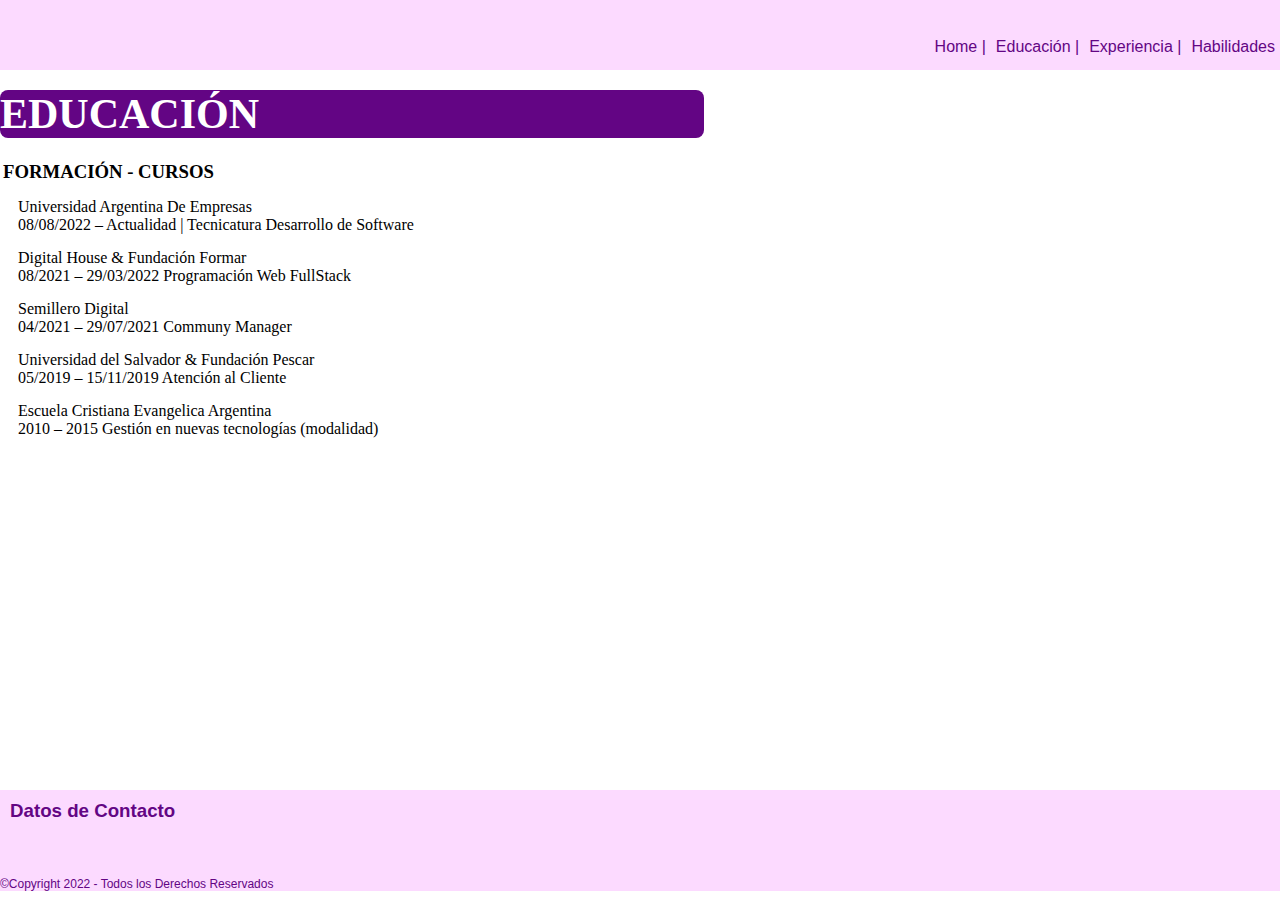
==== pages/education.html @ fd15bc12 "subo contenido las 4 paginas" ====
<!DOCTYPE html>
<html lang="en">
<head>
    <meta charset="UTF-8">
    <meta http-equiv="X-UA-Compatible" content="IE=edge">
    <meta name="viewport" content="width=device-width, initial-scale=1.0">
    <title>Educación</title>
        <!-- CSS  -->
        <link rel="stylesheet" href="../public/css/education.css">
 
</head>
<body class="bodyIndex">
    <header class="headerContainer">
        <div> 
            <nav >
             <ul class="headernav">
              <li ><a href="../index.html">Home |</a> <style></style></li>
              <li ><a href="./education.html">Educación |</a></li>
              <li ><a href="./experience.html">Experiencia |</a></li>
              <li ><a href="./skills.html">Habilidades</a></li>
             </ul>
            </nav>
        </div>
    </header>   
        <!-- main content -->
        <main class="mainIndex">
            <h2>EDUCACIÓN</h2>
            
            <div class="imgIndex">
             <h3>FORMACIÓN - CURSOS</h3>
             <ol>
             <li>Universidad Argentina De Empresas 
               <p>08/08/2022 – Actualidad | Tecnicatura Desarrollo de Software</p> 
            </li>
             <li>Digital House & Fundación Formar
               <p>08/2021 – 29/03/2022 Programación Web FullStack</p>
             </li>
             <li>Semillero Digital
                <p>04/2021 – 29/07/2021 Communy Manager</p>
             </li>
             <li>Universidad del Salvador & Fundación Pescar
                <p>05/2019 – 15/11/2019 Atención al Cliente</p>
             </li>
             <li>Escuela Cristiana Evangelica Argentina
                <p>2010 – 2015 Gestión en nuevas tecnologías (modalidad)</p>
             </li>
             </ol>
            </div>
        </main>
        <footer class="footerBox">
               
            <h3>Datos de Contacto</h3>
            
            <p>©Copyright 2022 - Todos los Derechos Reservados</p>

        </footer>
 
</body>
</html>
---- public/css/education.css ----
.bodyIndex{
    height: 100%;
    background-image: url(../images/educacion.jpg);
    background-size: 100%;
}
/* General */
* {
    margin: 0;
    padding: 0;
    box-sizing: border-box;
}

/* html { 
    font-size: 62.5%;
} */

a {
    text-decoration: none;
    color: black;
}

li {
    list-style: none;
}

/* variables */
:root {
    /* Colors */
    --pink: #FCDAFF;
    --white: #FFFFFF;
    --pink2: #630584;


    /* Fonts */
    --fontText: 'Roboto', sans-serif;
    --fontPrimary: 'Inter', sans-serif;
    
}
/* HEADER */
.headerContainer{
    background-color: var(--pink);
    width: 100%;
    height: 70px;
}
.headernav{
    font-family: var(--fontPrimary);
    display: flex;
    justify-content: flex-end;
}
.headernav li{
    margin: 2px;
    margin-top: 35px;
    padding: 3px;
    
}
.headernav li a{
    color: var(--pink2);
    
}
.headernav li a:hover{
    color: #FFFFFF;
}
/* Images */
.imgIndex{
    width: 90%;
    height: 50%;
    border: solid #FFFFFF;
    background-color: #FFFFFF;
    border-radius: 8px;
    margin-top: 20px;
 }
 .imgIndex li{
    margin: 15px;
 }
 .mainIndex{
     width: 100%;
     height: 700px;
 }
  /* titulo */
  .mainIndex h2{
    color: #FFFFFF;
    font-size: 42px;
    font-weight:bold ;
    background-color: var(--pink2);
    border-radius: 8px;
    margin-top: 20px;
    width: 55%;
 }

/* FOOTER */
.footerBox{
    background-color: var(--pink);
    width: 100%;
    height: 100%;
    font-family: var(--fontPrimary);
    color: var(--pink2);
}
.footerBox h3{
    padding: 10px;
    padding-bottom: 55px;
}
.footerBox p{
    font-size: 12px;
}
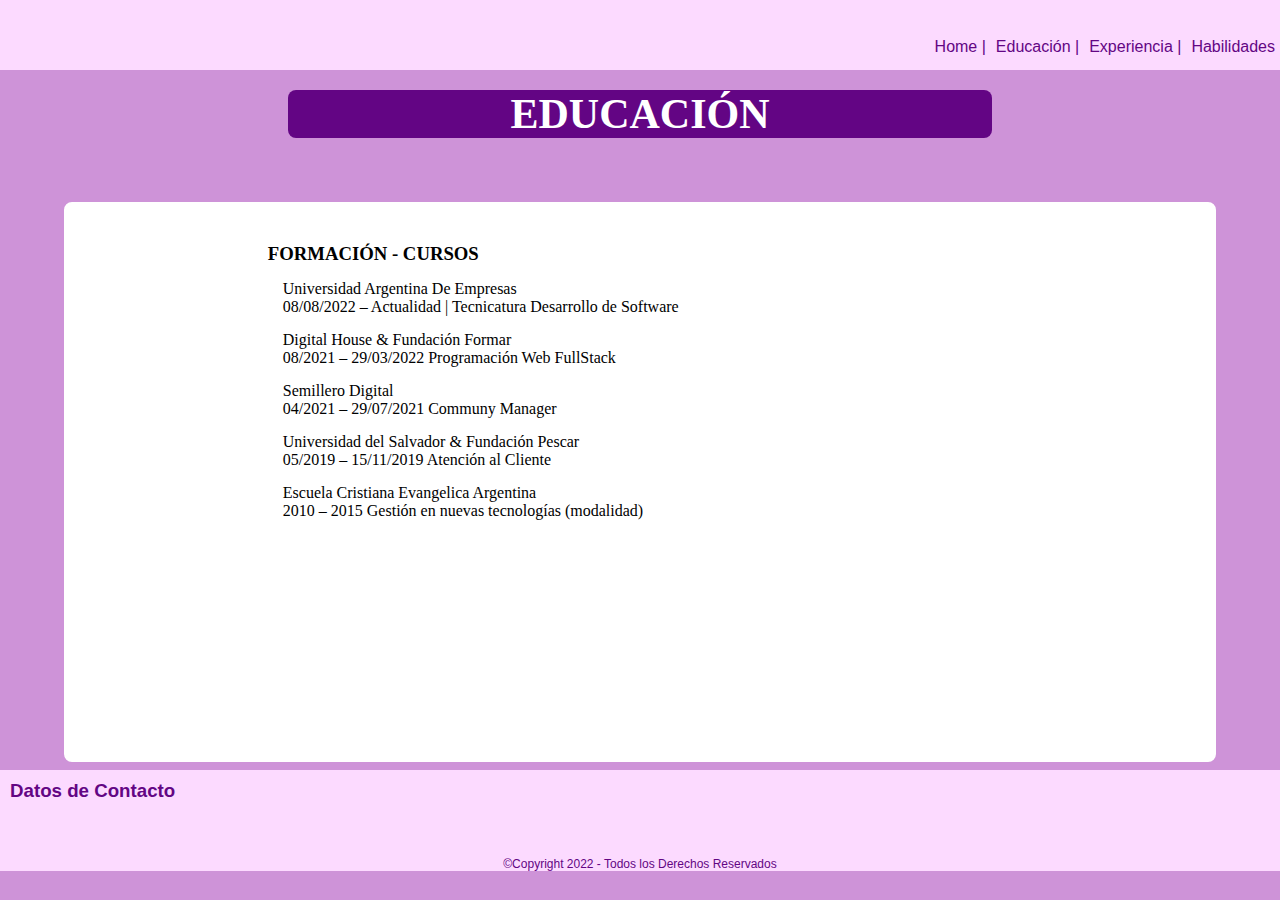
==== commit 6686dd2f: "subo menu mobile" ====
--- a/pages/education.html
+++ b/pages/education.html
@@ -13,6 +13,8 @@
     <header class="headerContainer">
         <div> 
             <nav >
+                <input class="inputM" type="checkbox" id="menu">
+                <label class="labelM" for="menu"> ☰ </label>
              <ul class="headernav">
               <li ><a href="../index.html">Home |</a> <style></style></li>
               <li ><a href="./education.html">Educación |</a></li>
@@ -27,6 +29,7 @@
             <h2>EDUCACIÓN</h2>
             
             <div class="imgIndex">
+                <div>
              <h3>FORMACIÓN - CURSOS</h3>
              <ol>
              <li>Universidad Argentina De Empresas 
@@ -46,6 +49,9 @@
              </li>
              </ol>
             </div>
+             <img src="/public/images/educacion.jpg" alt=""></img>
+            </div>
+             
         </main>
         <footer class="footerBox">
                
--- a/public/css/education.css
+++ b/public/css/education.css
@@ -1,6 +1,6 @@
 .bodyIndex{
     height: 100%;
-    background-image: url(../images/educacion.jpg);
+    background-color: #CE93D8;
     background-size: 100%;
 }
 /* General */
@@ -63,11 +63,22 @@
 /* Images */
 .imgIndex{
     width: 90%;
-    height: 50%;
+    height: 80%;
     border: solid #FFFFFF;
     background-color: #FFFFFF;
     border-radius: 8px;
-    margin-top: 20px;
+    padding-top: 3%;
+    margin-top: 5%;
+    padding-left: 3%;
+    display: flex;
+    justify-content: space-around;
+
+ }
+ .imgIndex img{
+    
+    max-width: 45%;
+    max-height: 27%;
+    margin: 1rem;
  }
  .imgIndex li{
     margin: 15px;
@@ -75,6 +86,10 @@
  .mainIndex{
      width: 100%;
      height: 700px;
+     display: flex;
+     flex-direction: column;
+     align-items: center;
+     
  }
   /* titulo */
   .mainIndex h2{
@@ -85,6 +100,8 @@
     border-radius: 8px;
     margin-top: 20px;
     width: 55%;
+   display: flex;
+   justify-content: center;
  }
 
 /* FOOTER */
@@ -101,4 +118,52 @@
 }
 .footerBox p{
     font-size: 12px;
-}+    display: flex;
+    justify-content: center;
+}
+ .labelM{
+    display: none;
+}
+.inputM{
+    display: none;
+} 
+@media ( max-width: 992px ) /*tablet*/
+ {
+ /* header */
+
+ }
+ @media ( max-width: 765px ) /* mobile */
+ {
+/* Images */
+.imgIndex{
+    flex-direction: column-reverse;
+ }
+ .inputM:checked ~ ul{
+    display: block;
+ }
+ .inputM:checked ~ .labelM{
+    background: #630584;
+ }
+ .labelM:hover{
+    background: #CE93D8;
+}.labelM{
+    box-sizing: border-box;
+    display: block;
+    border: solid 1px black;
+    border-radius: 5px;
+    width: 30px;
+    height: 30px;
+    line-height: 30px;
+    font-weight: bold;
+    text-align: center;
+    user-select: none;
+    background-color: #FCDAFF;
+}
+.headernav{
+    display: none;
+    background-color:#FCDAFF;
+    position: absolute;
+    z-index: 1;
+    width: 100%;
+}
+ }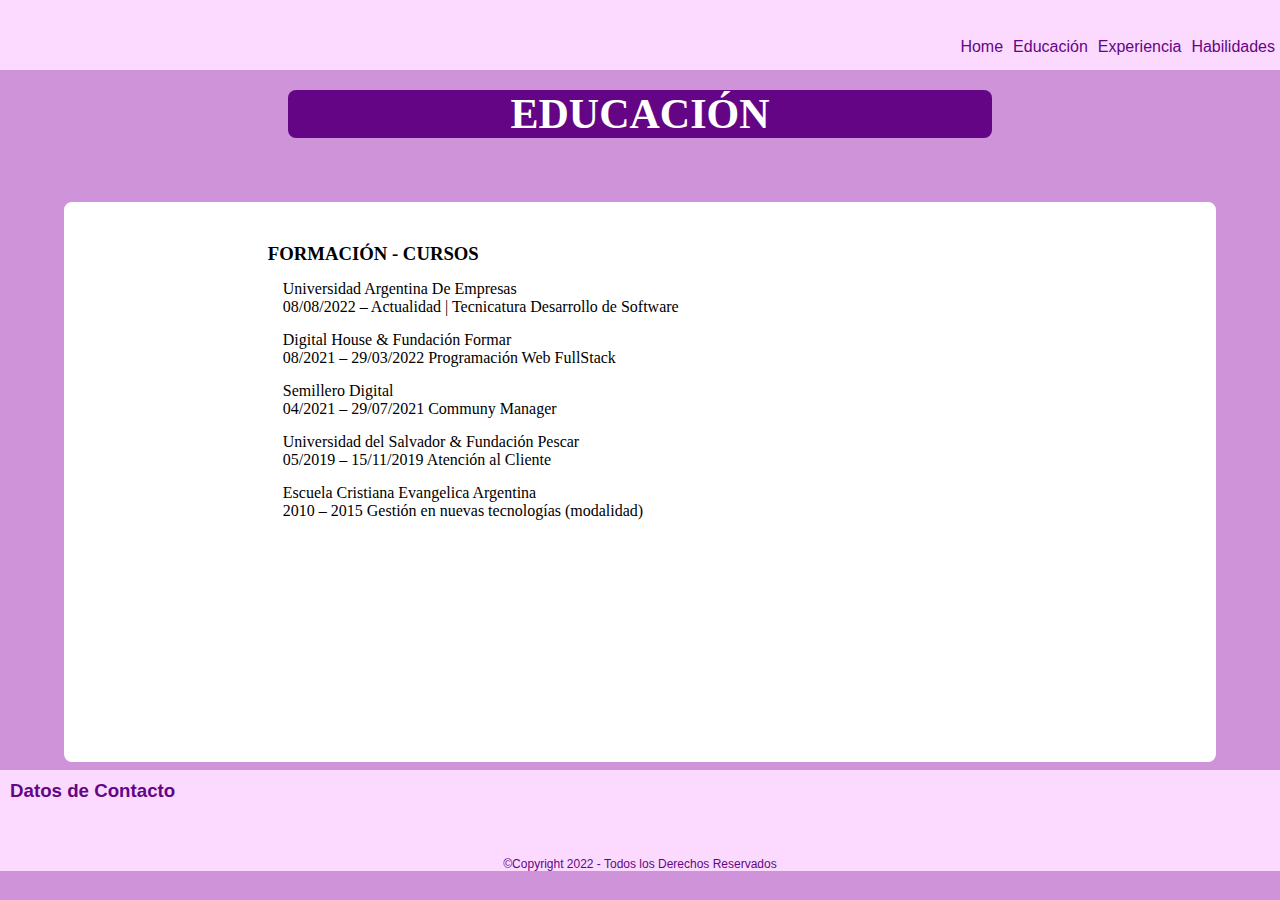
==== commit 5ad28cf8: "correccion de la ruta de imagenes" ====
--- a/pages/education.html
+++ b/pages/education.html
@@ -16,9 +16,9 @@
                 <input class="inputM" type="checkbox" id="menu">
                 <label class="labelM" for="menu"> ☰ </label>
              <ul class="headernav">
-              <li ><a href="../index.html">Home |</a> <style></style></li>
-              <li ><a href="./education.html">Educación |</a></li>
-              <li ><a href="./experience.html">Experiencia |</a></li>
+              <li ><a href="../index.html">Home  </a> <style></style></li>
+              <li ><a href="./education.html">Educación  </a></li>
+              <li ><a href="./experience.html">Experiencia  </a></li>
               <li ><a href="./skills.html">Habilidades</a></li>
              </ul>
             </nav>
@@ -49,7 +49,7 @@
              </li>
              </ol>
             </div>
-             <img src="/public/images/educacion.jpg" alt=""></img>
+             <img src="../public/images/educacion.jpg" alt=""></img>
             </div>
              
         </main>
